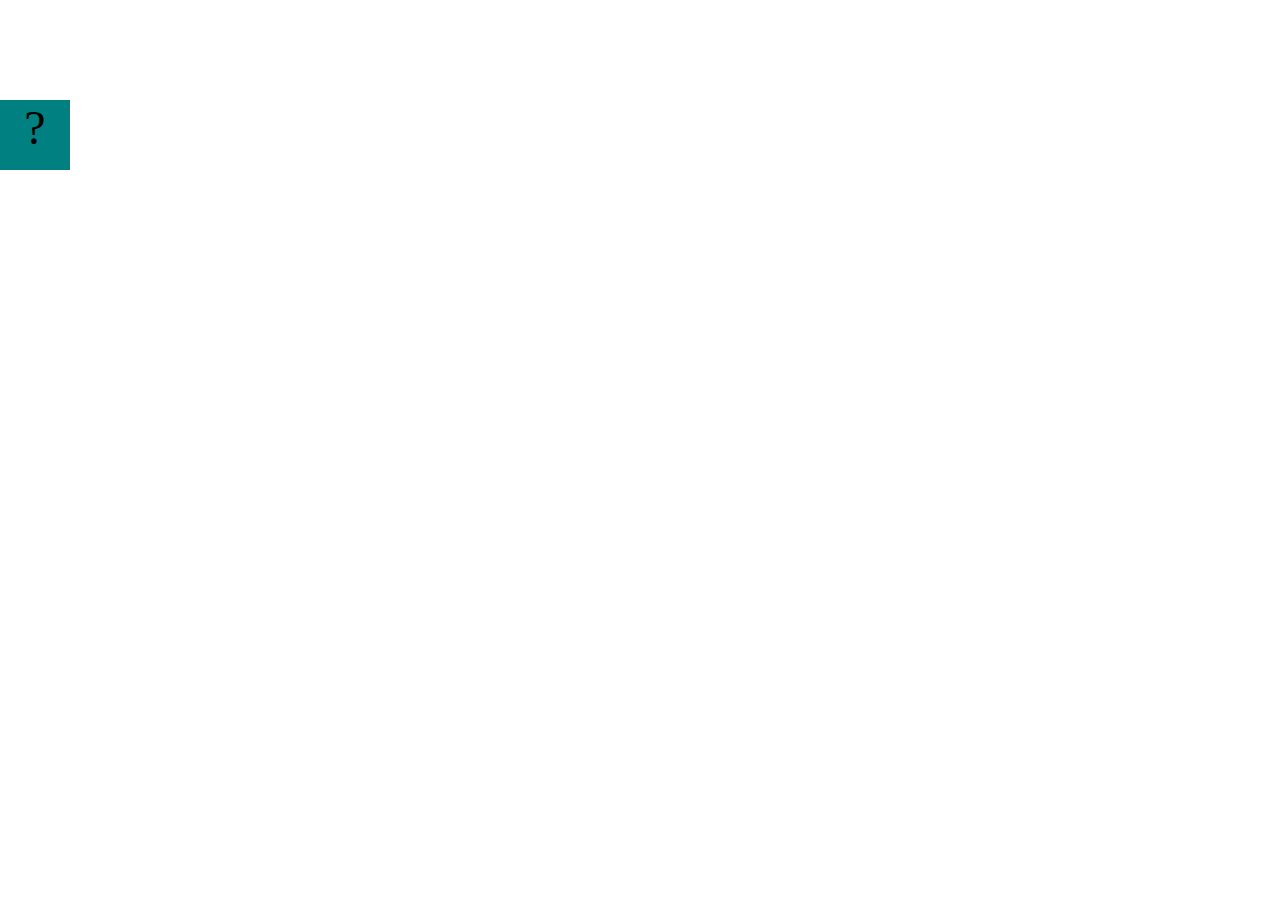
==== projects/bouncing-box/index.html @ 9104262e "Initial commit" ====
<!DOCTYPE html>
<html>
<head>
	<meta charset="utf-8">
	<title>Bouncing Box</title>
	<script src="jquery.min.js"></script>
	<style>
		.box {
			width: 70px;
			height: 70px;
			background-color: teal;
			font-size: 300%;
			text-align: center;
			user-select: none;
			display: block;
			position: absolute;
			top: 100px;
			left: 0px;  /* <--- Change me! */
		}
		.board{
			height: 100vh;
		}
	</style>
	<!-- 	<script src="//cdnjs.cloudflare.com/ajax/libs/jquery/2.1.1/jquery.min.js"></script> -->

</head>
<body class="board">
	<!-- HTML for the box -->
	<div class="box">?</div>

	<script>
		(function(){
			'use strict'
			/* global jQuery */

			//////////////////////////////////////////////////////////////////
			/////////////////// SETUP DO NOT DELETE //////////////////////////
			//////////////////////////////////////////////////////////////////
			
			var box = jQuery('.box');	// reference to the HTML .box element
			var board = jQuery('.board');	// reference to the HTML .board element
			var boardWidth = board.width();	// the maximum X-Coordinate of the screen

			// Every 50 milliseconds, call the update Function (see below)
			setInterval(update, 50);
			
			// Every time the box is clicked, call the handleBoxClick Function (see below)
			box.on('click', handleBoxClick);

			// moves the Box to a new position on the screen along the X-Axis
			function moveBoxTo(newPositionX) {
				box.css("left", newPositionX);
			}

			// changes the text displayed on the Box
			function changeBoxText(newText) {
				box.text(newText);
			}

			//////////////////////////////////////////////////////////////////
			/////////////////// YOUR CODE BELOW HERE /////////////////////////
			//////////////////////////////////////////////////////////////////
			
			// TODO 2 - Variable declarations 
			

			
			/* 
			This Function will be called 20 times/second. Each time it is called,
			it should move the Box to a new location. If the box drifts off the screen
			turn it around! 
			*/
			function update() {
				

			};

			/* 
			This Function will be called each time the box is clicked. Each time it is called,
			it should increase the points total, increase the speed, and move the box to
			the left side of the screen.
			*/
			function handleBoxClick() {
				


			};
		})();
	</script>
</body>
</html>
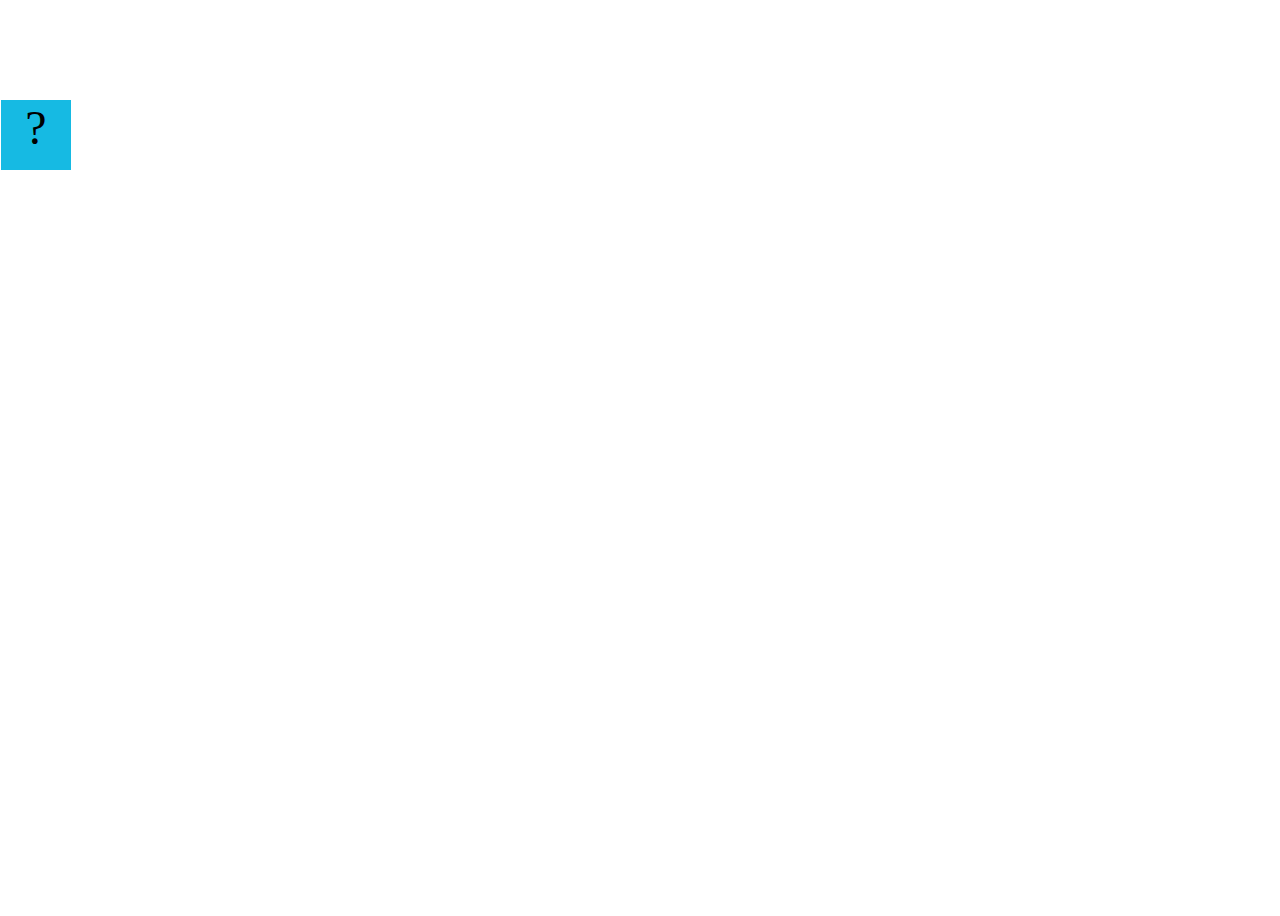
==== commit 08dea7a2: "add bouncing box" ====
--- a/projects/bouncing-box/index.html
+++ b/projects/bouncing-box/index.html
@@ -8,14 +8,14 @@
 		.box {
 			width: 70px;
 			height: 70px;
-			background-color: teal;
+			background-color: rgb(22, 186, 227);
 			font-size: 300%;
 			text-align: center;
 			user-select: none;
 			display: block;
 			position: absolute;
 			top: 100px;
-			left: 0px;  /* <--- Change me! */
+			left: 1px;  /* <--- Change me! */
 		}
 		.board{
 			height: 100vh;
@@ -62,7 +62,10 @@
 			//////////////////////////////////////////////////////////////////
 			
 			// TODO 2 - Variable declarations 
-			
+
+			 var positionX = 1;
+			 var points = 3;
+			 var speed = 6; 
 
 			
 			/* 
@@ -71,17 +74,30 @@
 			turn it around! 
 			*/
 			function update() {
-				
 
+
+			/* your code to increase positionX by 10 HERE*
+			positionX = positionX + speed;
+			moveBoxTo(positionX)
+			if(positionX > boardwith)
+			      speed = -speed;
 			};
-
+			if(positionX < 0)(
+            speed = speed * -1
+			}
+			
 			/* 
 			This Function will be called each time the box is clicked. Each time it is called,
 			it should increase the points total, increase the speed, and move the box to
 			the left side of the screen.
 			*/
 			function handleBoxClick() {
+		     
+
+	
+		
 				
+
 
 
 			};
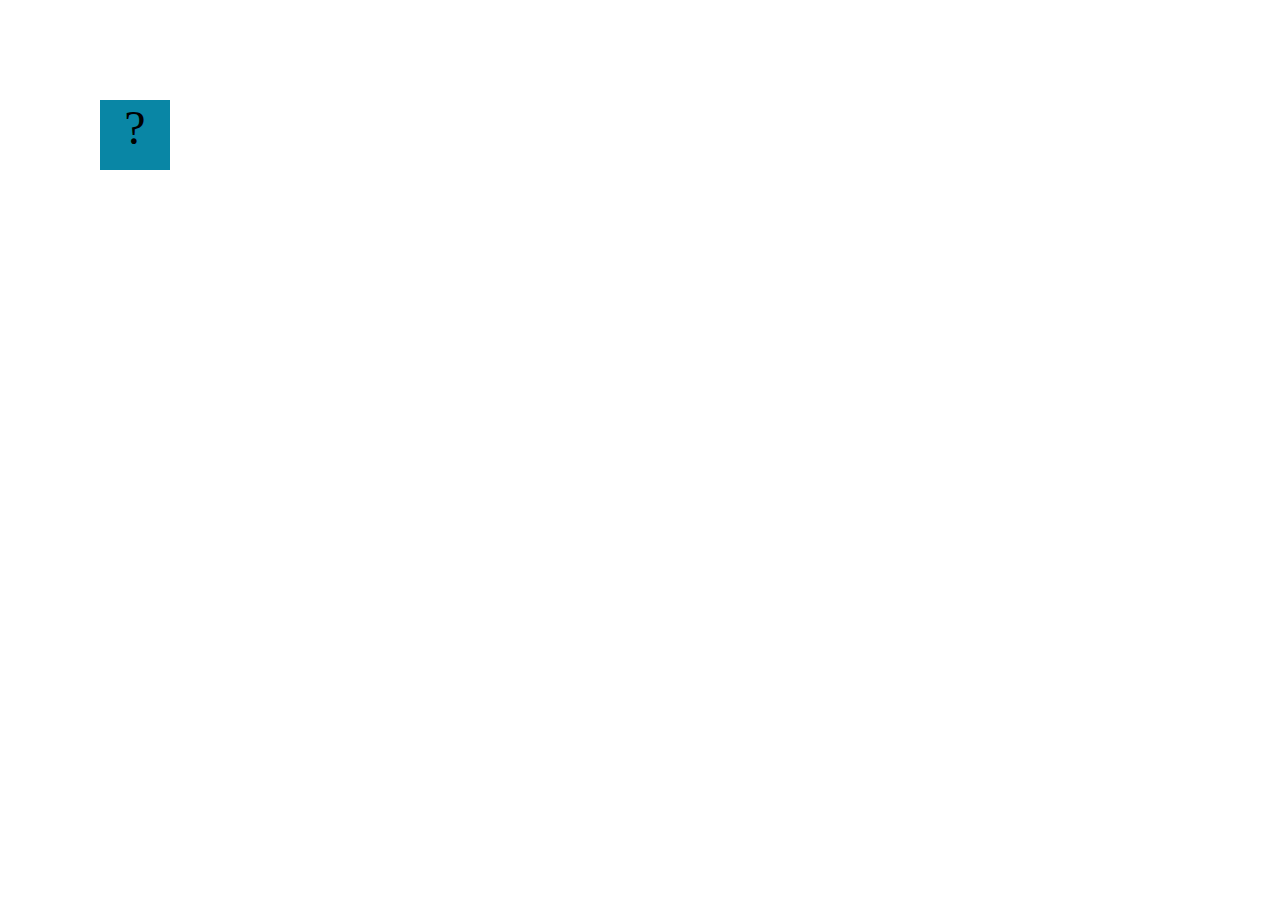
==== commit 4a692c7a: "add bouncing box" ====
--- a/projects/bouncing-box/index.html
+++ b/projects/bouncing-box/index.html
@@ -8,14 +8,14 @@
 		.box {
 			width: 70px;
 			height: 70px;
-			background-color: rgb(22, 186, 227);
+			background-color: rgb(9, 134, 165);
 			font-size: 300%;
 			text-align: center;
 			user-select: none;
-			display: block;
+			display: ;
 			position: absolute;
 			top: 100px;
-			left: 1px;  /* <--- Change me! */
+			left: 100px;  /* <--- Change me! */
 		}
 		.board{
 			height: 100vh;
